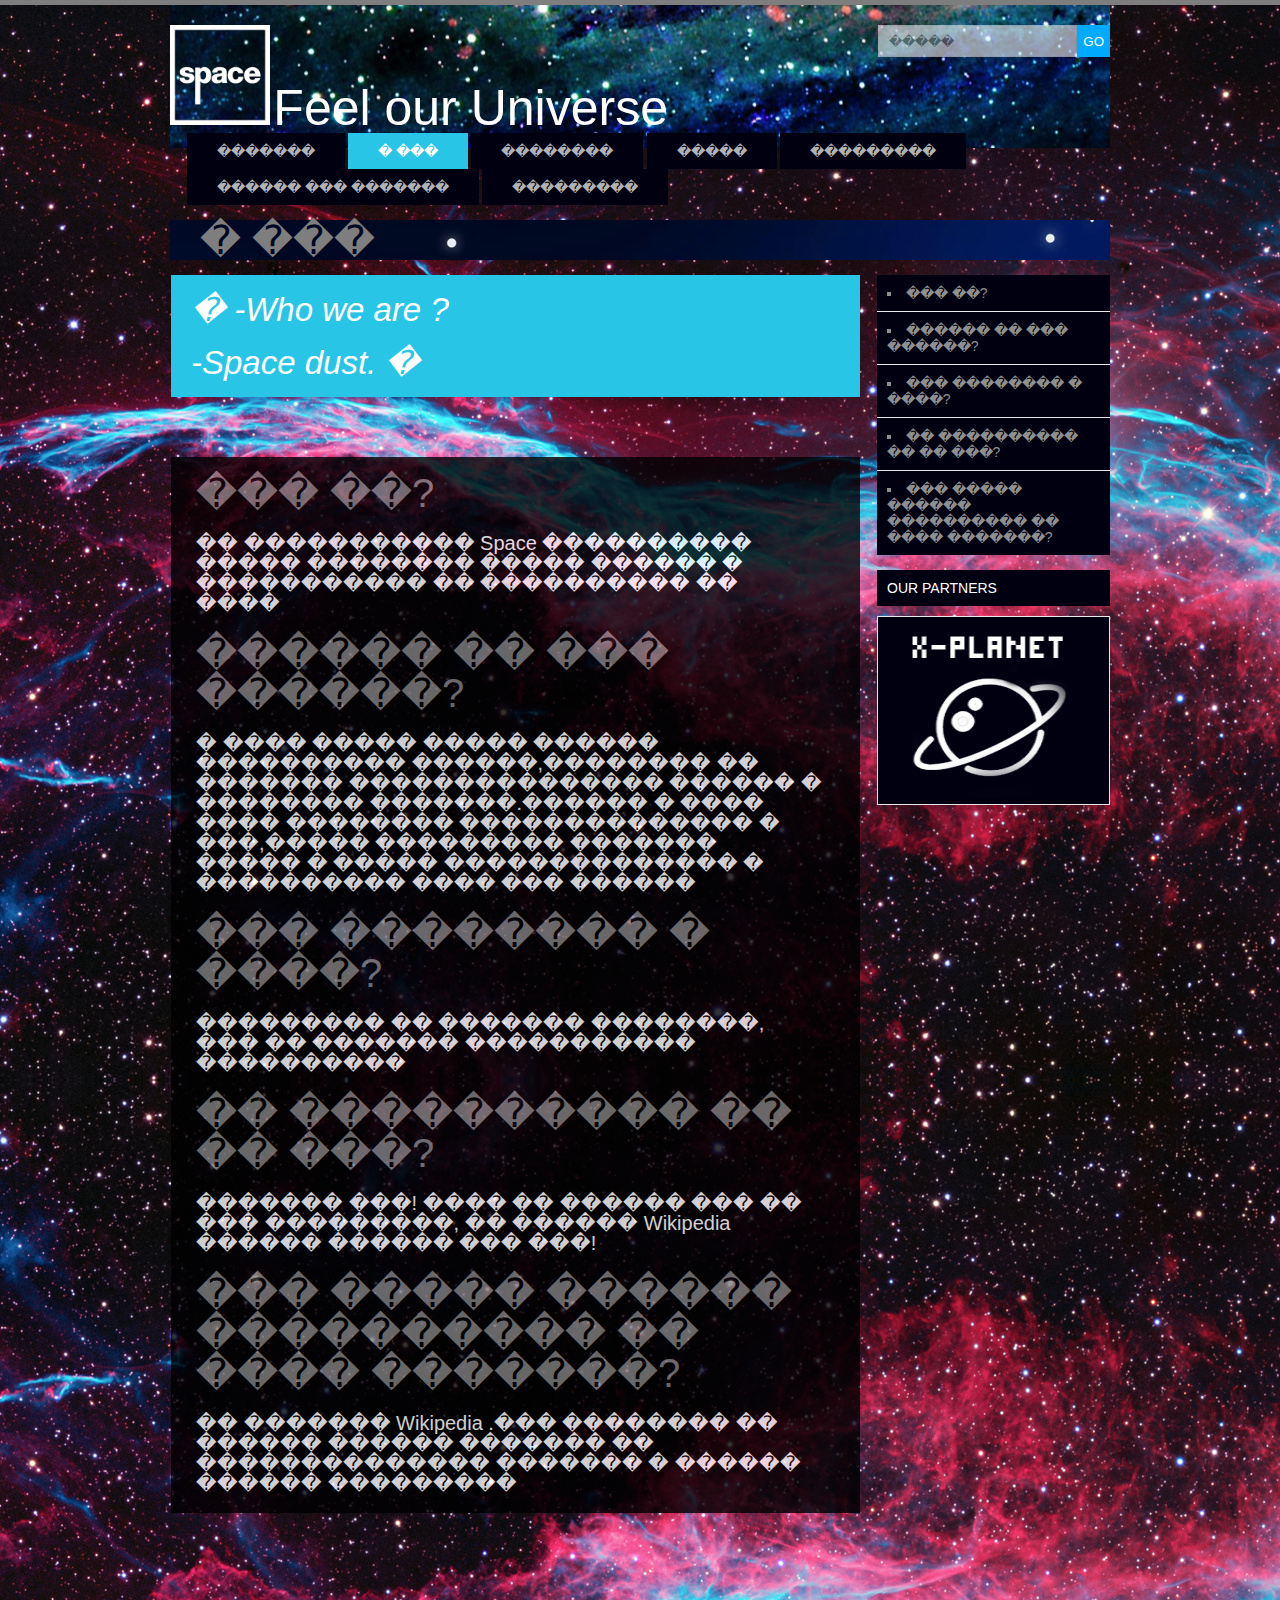
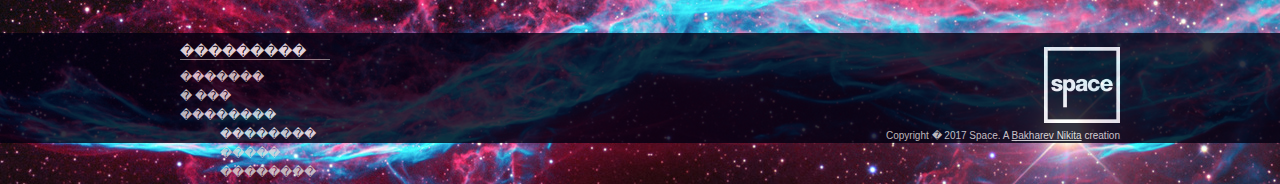
==== about.html @ 31e90c10 "site basis" ====
<!DOCTYPE html>
<html>
<head> 
<link href="reset.css" rel="stylesheet">
<link href="space.css" rel="stylesheet">

<title> � ��� </title>
 </head>
<body> 

<div id="wrapper">
 <header>
		<a href="/" X><img src="Logo.png" alt="Logo" width = 100 height = 100 ></a>
		
		<form name="search" action="#" method="get">
	    <input type="text" name="q" placeholder="�����"><button type="submit">GO</button>
        </form>
		<h2> Feel our Universe </h2>
</header>
		<nav>
	<ul class="top-menu">
		<li > <a href="main.html">�������</a></li>
		<li class="active"> � ���</li>
		<li><a href="gall.html">��������</a></li>
		<li><a href="quiz.html">�����</a></li>
		<li><a href="video.html">���������</a></li>
		<li><a href="https://www.nasa.gov/">������ ��� �������</a></li>
		<li><a href="https://ru.wikipedia.org/wiki/���������">���������</a></li>
		
	</ul>
		</nav>
		
		<div id="heading">
	<h1>� ���</h1>
        </div>
		 
		<aside>
		<nav>
	<ul class="aside-menu">
		<li><a href="#vod">��� ��?</li>
		<li><a href="#uni">������ �� ��� ������?</a></li>
		<li><a href="#sos">��� �������� � ����? </a></li>
		<li><a href="#col">�� ���������� �� �� ���?</a></li>
		<li><a href="#ss">��� ����� ������ ���������� �� ���� �������?</a></li>
		
	</ul>
	<nav>
	<h3>OUR PARTNERS</h3>
   <p><img src="sample.png" width="230" height="180" alt="Our offices"></p>
   </nav>
</nav>
</aside>

<blockquote>
	<p>
		� -Who we are ? </p></br>      <p>  -Space dust. �</p>
	
	
	</blockquote>
	<section>
	<div id="zag"> 
	
	</div>
<div id="cont"><h1 id="vod">��� ��? <h1>
<p>�� ����������� Space ���������� ����� �������� ����� ������ � ����������� �� ���������� �� ����</p>
<h1 id="uni">������ �� ��� ������? <h1>
<p>� ���� ����� ����� ������ ���������� ������,�������� �� ������� ��������������� ������ � �������� �������.������ � ���� ���� �������� �������������� � ���,����� ��������� ������� ����� � ����� �������������� � ���������� ���� ��� ������</p>
<h1 id="sos">��� �������� � ����? <h1>
<p>��������� �� ������� ��������, ��� �� ������� ����������� ���������� </p>
<h1 id="col">�� ���������� �� �� ���?<h1>
<p>������� ���! ���� �� ������ ��� �� ��� ���������, �� ������ Wikipedia ������ ������ ��� ���! </p>
<h1 id="ss">��� ����� ������ ���������� �� ���� �������?<h1>
<p>�� ������� Wikipedia .��� �������� �� ������ ������ ������� �� �������������� ������� � ������ ������ ��������� </p>

</section>

	</div>
	<footer>
	<div id="footer">
		
		<div id="map"><h3>���������</h3>
	<div>
		<a href="main.html">�������</a>
		<a href="about.html">� ���</a>
		<a href="gall.html">��������</a>
	</div>
	<div>
		<a href="help.html">��������</a>
		<a href="quiz.html">�����</a>
		<a href="cont.html">��������</a>
	</div></div>
		
		<div id="footer-logo">
	<a href="/"><img src="Logo.png" width="76" height="76" alt="Space"></a>
	<p>Copyright � 2017 Space. A <a href="http://yabaharev55@mail.ru">Bakharev Nikita</a> creation</p>
</div>
</footer>
 



</html>
---- space.css ----
html { 

background-image: url(fon.jpg); 
background-repeat:repeat; 
background-position:left top; 
} 
body {
	color: #8f8f8f;
	font: 12px Tahoma, sans-serif;
	
	border-top: 5px solid #7e7e7e;
	margin: 0;
}
input[type="text"] {
	background-color: #f3f3f3;
	border: 1px solid #e7e7e7;
	height: 30px;
	color: #b2b2b2;
	padding: 0 10px;
	vertical-align: top;
	opacity:0.6;
}
button {
	color: #fff;
	background-color: #00aaff;
	border: none;
	height: 32px;
	font-family: 'Oswald', sans-serif;
}
p {
	margin: 20px 0;
	
}



#wrapper {
	max-width: 940px;
	margin: auto;
}
header {
	padding: 20px 0;
	background-color: #000000;
	background-image: url(2.jpg); 
	background-position : 10% 80%;
	background-attachment  :  scroll;
	
	
}
form[name="search"] {
	float: right;
}

.subform p{
margin: 2vw auto;}
.subform { 
height: 47vw;
	line-height: 2vw;



} 
.subform .label { 
display: inline-block; 
width: 200px; 


margin-right: 10px; 
color: rgba(255,255,255,.5); 
} 
.subform input[type="submit"] { 
margin-left: 220px; 
padding: 10px 25px; 
font-size: 1em; 
color: white; 
background: rgba(255,255,255,.1); 
border: none; 
border-radius: 5px; 
} 
.subform select { 
font-size: 1.2em; 
} 
.subform input[type="text"], .subform textarea { 
font-size: 1.2em; 
color: rgb(255,255,255,1); 
border-radius: 5px; 
border: none; 
background-color: rgba(255,255,255,.5); 
box-shadow: inset 0 0 10px rgba(255,255,255,.75); 
width: 500px; 
padding: 5px; 

}






nav a {
	text-decoration: none;
}

nav ul {
	margin: -15px auto;
	padding:auto;
}

nav li {
	list-style-position: inside;
	font: 14px 'Oswald', sans-serif;
	padding: 10px;
	background: #001;
}

.top-menu li {
	display: inline-block;
	padding: 10px 30px;
	margin: 0;
}

.top-menu li.active {
	background: #29c5e6;
	color: #fff;
}

.top-menu a {
	color: #b2b2b2;
}
#heading {
	background: transparent url(1.png);
	background-position : 0% 50%;
	margin: 30px 0;
	padding-left: 20px;
}

h1 {
	display: inline-block;
	color: #7e7e7e;
	font: 40px/40px 'Oswald', sans-serif;
	
	margin: 0;
	padding: 0 10px;
}
h2 {
	float:center;
	display: inline-block;
	color: #ffffff;
	font: 50px/40px 'Oswald', sans-serif;
	
}
aside {
	float: right;
	width: 250px;
}
section {
	margin-right: 280px;
	padding-bottom: 50px;
}
.aside-menu li {
	font-weight: 300;
	list-style-type: square;
	border-top: 1px solid #e7e7e7;
}

.aside-menu li:first-child {
	border: none;
}

.aside-menu li.active {
	color: #29c5e6;
}

.aside-menu a {
	color: #8f8f8f;
}
aside  h3 {
	background: #001;
	font: 14px 'Oswald', sans-serif;
	color: #fff;
	padding: 10px;
	margin: 30px 0 0 17px;
}

aside  p {
	background: #001;
	border: 1px solid #e7e7e7;
	padding: 4px 0 0 ;
	margin: 10px 0 0 17px;
}
blockquote {
	margin: -15px 250px -70px 1px;
	background: #29c5e6;
	padding: 15px 20px;
	font-family: 'Oswald', sans-serif;
	font-weight: 300;
}

blockquote p {
	color: #fff;
	font-style: italic;
	font-size: 33px;
	margin: 0;
}

blockquote cite {
	display: block;
	font-size: 20px;
	font-style: normal;
	color: #1d8ea6;
	margin: 0;
	text-align: right;
}
#cont {
  
	margin: 130px -30px 70px 1px;
	background: #000001;
	opacity:0.8;
	padding: 1px 26px 15px 15px;
	
	
}
section h1{margin: 15px 0;}
section p {
	margin: -10px auto;
	color: #FFFFFF;
	font: 20px/20px 'Oswald', sans-serif;
}
section h2 {
	background: #29c5e6;
	font: 30px 'Oswald', sans-serif;
	font-weight: 300;
	color: #fff;
	padding: 0px 220px 10px 10px;
	margin: 30px 0 0 0;
}

figure {
	display: inline-block;
	margin: 0;
	font-family: 'Oswald', sans-serif;
	font-weight: 300;
}

figure img {
	display: block;
	border: 1px solid #fff;
	outline: 1px solid #c9c9c9;
}

figure figcaption {
	font-size: 16px;
	font-weight: 300;
	margin-top: 5px;
}

figure figcaption span {
	display: block;
	font-size: 14px;
	color: #29c5e6;
}


figure figcaption {
	font-size: 16px;
	font-weight: 300;
	margin-top: 5px;
}

figure div {
	font-size: 1px;
	color: #29c5e6;
}

.plnt figure {
	margin-top: 20px;
}

.plnt figure + figure {
	margin-left: 40px;
}
footer {
	background: #001;
	opacity:0.8;
	color: #dbdbdb;
	font-size: 11px;
}

#footer {
	max-width: 960px;
	margin: auto;
	padding: 10px 0;
	height: 90px;
}
footer a {
	color: #dbdbdb;
}
footer h3 {
	font: 14px 'Oswald', sans-serif;
	color: #fff;
	border-bottom: 1px solid #919191;
	margin: 0 0 10px 0;
}
footer p {
	margin: 5px 0;
}

#map {
	width: 150px;
	float: left;
	margin-left: 20px;
	padding-right: 15px;
}

#map div {
	display: inline-block;
}

#map div + div {
	margin-left: 40px;
}

#map a {
	display: block;
	text-decoration: none;
	font-size: 12px;
	margin-bottom: 5px;
}

#map a:hover {
	text-decoration: underline;
}
#footer-logo {
	float: right;
	margin-top: 4px;
	font-size: 10px;
	text-align: right;
}
https://habrahabr.ru/post/202408/
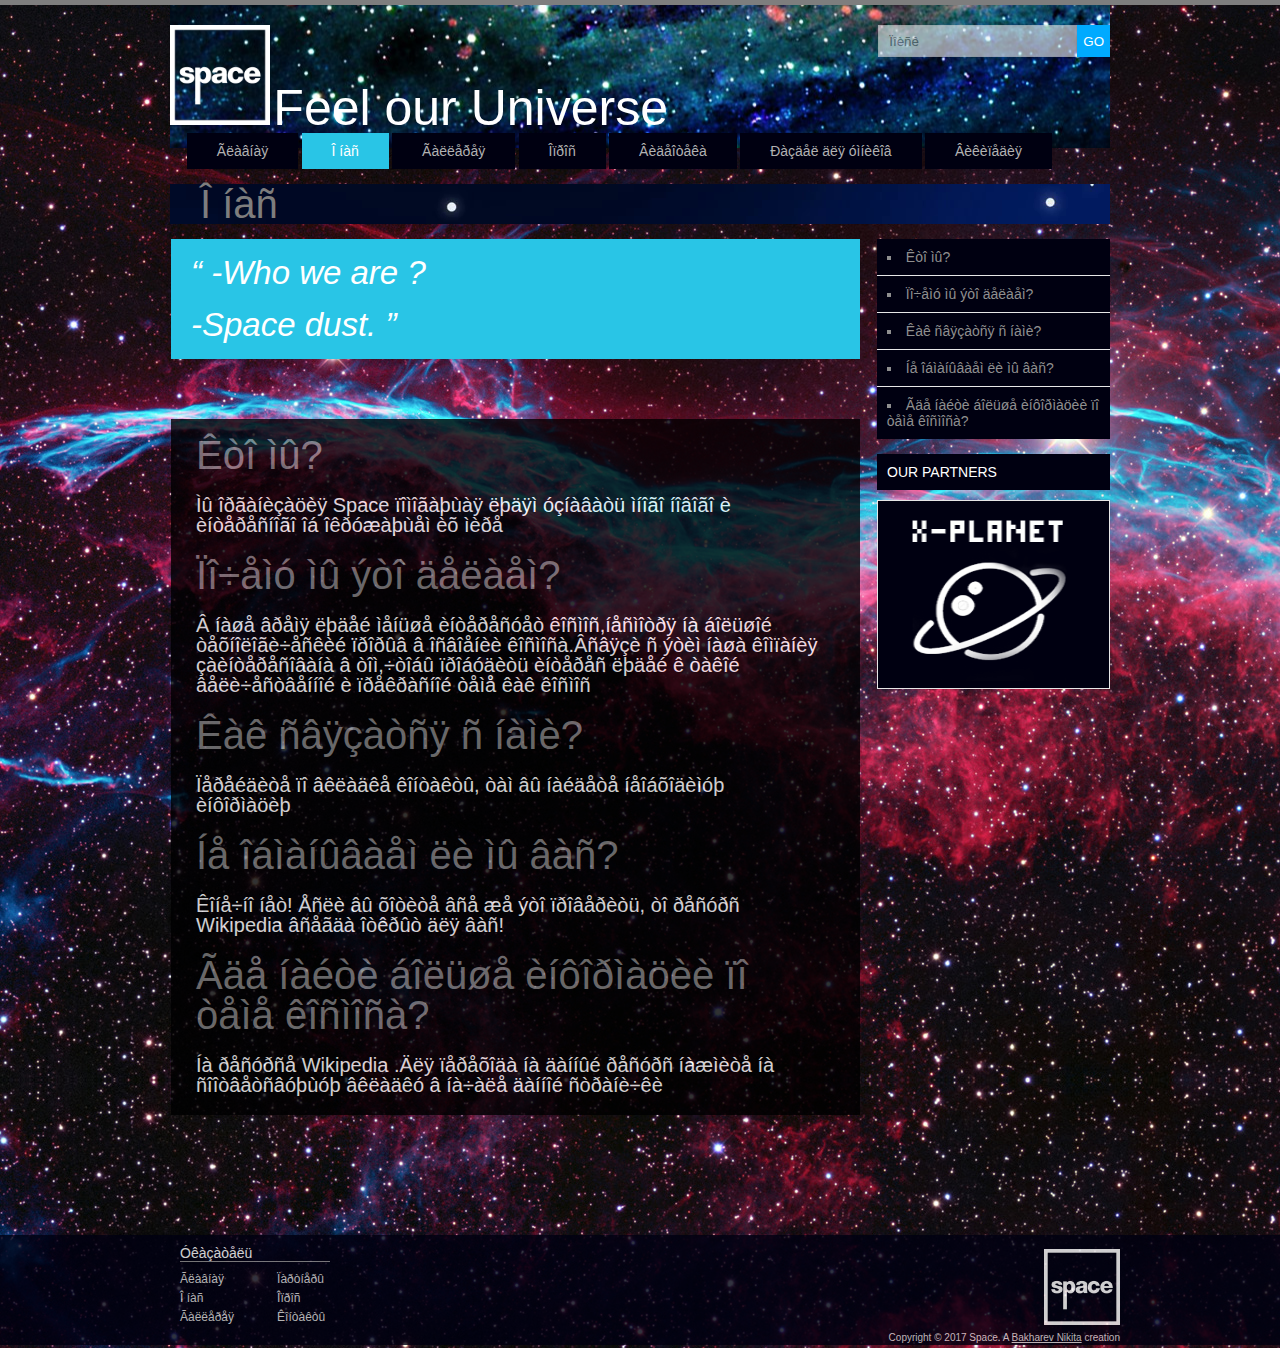
==== commit 45a43a86: "meta added" ====
--- a/about.html
+++ b/about.html
@@ -1,10 +1,11 @@
 <!DOCTYPE html>
 <html>
-<head> 
+<head>
+	<meta charset="UTF-8">
 <link href="reset.css" rel="stylesheet">
 <link href="space.css" rel="stylesheet">
 
-<title> � ��� </title>
+<title> î íàñ </title>
  </head>
 <body> 
 
@@ -13,35 +14,35 @@
 		<a href="/" X><img src="Logo.png" alt="Logo" width = 100 height = 100 ></a>
 		
 		<form name="search" action="#" method="get">
-	    <input type="text" name="q" placeholder="�����"><button type="submit">GO</button>
+	    <input type="text" name="q" placeholder="Ïîèñê"><button type="submit">GO</button>
         </form>
 		<h2> Feel our Universe </h2>
 </header>
 		<nav>
 	<ul class="top-menu">
-		<li > <a href="main.html">�������</a></li>
-		<li class="active"> � ���</li>
-		<li><a href="gall.html">��������</a></li>
-		<li><a href="quiz.html">�����</a></li>
-		<li><a href="video.html">���������</a></li>
-		<li><a href="https://www.nasa.gov/">������ ��� �������</a></li>
-		<li><a href="https://ru.wikipedia.org/wiki/���������">���������</a></li>
+		<li > <a href="main.html">Ãëàâíàÿ</a></li>
+		<li class="active"> Î íàñ</li>
+		<li><a href="gall.html">Ãàëëåðåÿ</a></li>
+		<li><a href="quiz.html">Îïðîñ</a></li>
+		<li><a href="video.html">Âèäåîòåêà</a></li>
+		<li><a href="https://www.nasa.gov/">Ðàçäåë äëÿ óìíèêîâ</a></li>
+		<li><a href="https://ru.wikipedia.org/wiki/Âñåëåííàÿ">Âèêèïåäèÿ</a></li>
 		
 	</ul>
 		</nav>
 		
 		<div id="heading">
-	<h1>� ���</h1>
+	<h1>Î íàñ</h1>
         </div>
 		 
 		<aside>
 		<nav>
 	<ul class="aside-menu">
-		<li><a href="#vod">��� ��?</li>
-		<li><a href="#uni">������ �� ��� ������?</a></li>
-		<li><a href="#sos">��� �������� � ����? </a></li>
-		<li><a href="#col">�� ���������� �� �� ���?</a></li>
-		<li><a href="#ss">��� ����� ������ ���������� �� ���� �������?</a></li>
+		<li><a href="#vod">Êòî ìû?</li>
+		<li><a href="#uni">Ïî÷åìó ìû ýòî äåëàåì?</a></li>
+		<li><a href="#sos">Êàê ñâÿçàòñÿ ñ íàìè? </a></li>
+		<li><a href="#col">Íå îáìàíûâàåì ëè ìû âàñ?</a></li>
+		<li><a href="#ss">Ãäå íàéòè áîëüøå èíôîðìàöèè ïî òåìå êîñìîñà?</a></li>
 		
 	</ul>
 	<nav>
@@ -53,7 +54,7 @@
 
 <blockquote>
 	<p>
-		� -Who we are ? </p></br>      <p>  -Space dust. �</p>
+		“ -Who we are ? </p></br>      <p>  -Space dust. ”</p>
 	
 	
 	</blockquote>
@@ -61,16 +62,16 @@
 	<div id="zag"> 
 	
 	</div>
-<div id="cont"><h1 id="vod">��� ��? <h1>
-<p>�� ����������� Space ���������� ����� �������� ����� ������ � ����������� �� ���������� �� ����</p>
-<h1 id="uni">������ �� ��� ������? <h1>
-<p>� ���� ����� ����� ������ ���������� ������,�������� �� ������� ��������������� ������ � �������� �������.������ � ���� ���� �������� �������������� � ���,����� ��������� ������� ����� � ����� �������������� � ���������� ���� ��� ������</p>
-<h1 id="sos">��� �������� � ����? <h1>
-<p>��������� �� ������� ��������, ��� �� ������� ����������� ���������� </p>
-<h1 id="col">�� ���������� �� �� ���?<h1>
-<p>������� ���! ���� �� ������ ��� �� ��� ���������, �� ������ Wikipedia ������ ������ ��� ���! </p>
-<h1 id="ss">��� ����� ������ ���������� �� ���� �������?<h1>
-<p>�� ������� Wikipedia .��� �������� �� ������ ������ ������� �� �������������� ������� � ������ ������ ��������� </p>
+<div id="cont"><h1 id="vod">Êòî ìû? <h1>
+<p>Ìû îðãàíèçàöèÿ Space ïîìîãàþùàÿ ëþäÿì óçíàâàòü ìíîãî íîâîãî è èíòåðåñíîãî îá îêðóæàþùåì èõ ìèðå</p>
+<h1 id="uni">Ïî÷åìó ìû ýòî äåëàåì? <h1>
+<p>Â íàøå âðåìÿ ëþäåé ìåíüøå èíòåðåñóåò êîñìîñ,íåñìîòðÿ íà áîëüøîé òåõíîëîãè÷åñêèé ïðîðûâ â îñâîåíèè êîñìîñà.Âñâÿçè ñ ýòèì íàøà êîìïàíèÿ çàèíòåðåñîâàíà â òîì,÷òîáû ïðîáóäèòü èíòåðåñ ëþäåé ê òàêîé âåëè÷åñòâåííîé è ïðåêðàñíîé òåìå êàê êîñìîñ</p>
+<h1 id="sos">Êàê ñâÿçàòñÿ ñ íàìè? <h1>
+<p>Ïåðåéäèòå ïî âêëàäêå êîíòàêòû, òàì âû íàéäåòå íåîáõîäèìóþ èíôîðìàöèþ </p>
+<h1 id="col">Íå îáìàíûâàåì ëè ìû âàñ?<h1>
+<p>Êîíå÷íî íåò! Åñëè âû õîòèòå âñå æå ýòî ïðîâåðèòü, òî ðåñóðñ Wikipedia âñåãäà îòêðûò äëÿ âàñ! </p>
+<h1 id="ss">Ãäå íàéòè áîëüøå èíôîðìàöèè ïî òåìå êîñìîñà?<h1>
+<p>Íà ðåñóðñå Wikipedia .Äëÿ ïåðåõîäà íà äàííûé ðåñóðñ íàæìèòå íà ñîîòâåòñâóþùóþ âêëàäêó â íà÷àëå äàííîé ñòðàíè÷êè </p>
 
 </section>
 
@@ -78,21 +79,21 @@
 	<footer>
 	<div id="footer">
 		
-		<div id="map"><h3>���������</h3>
+		<div id="map"><h3>Óêàçàòåëü</h3>
 	<div>
-		<a href="main.html">�������</a>
-		<a href="about.html">� ���</a>
-		<a href="gall.html">��������</a>
+		<a href="main.html">Ãëàâíàÿ</a>
+		<a href="about.html">Î íàñ</a>
+		<a href="gall.html">Ãàëëåðåÿ</a>
 	</div>
 	<div>
-		<a href="help.html">��������</a>
-		<a href="quiz.html">�����</a>
-		<a href="cont.html">��������</a>
+		<a href="help.html">Ïàðòíåðû</a>
+		<a href="quiz.html">Îïðîñ</a>
+		<a href="cont.html">Êîíòàêòû</a>
 	</div></div>
 		
 		<div id="footer-logo">
 	<a href="/"><img src="Logo.png" width="76" height="76" alt="Space"></a>
-	<p>Copyright � 2017 Space. A <a href="http://yabaharev55@mail.ru">Bakharev Nikita</a> creation</p>
+	<p>Copyright © 2017 Space. A <a href="http://yabaharev55@mail.ru">Bakharev Nikita</a> creation</p>
 </div>
 </footer>
  
